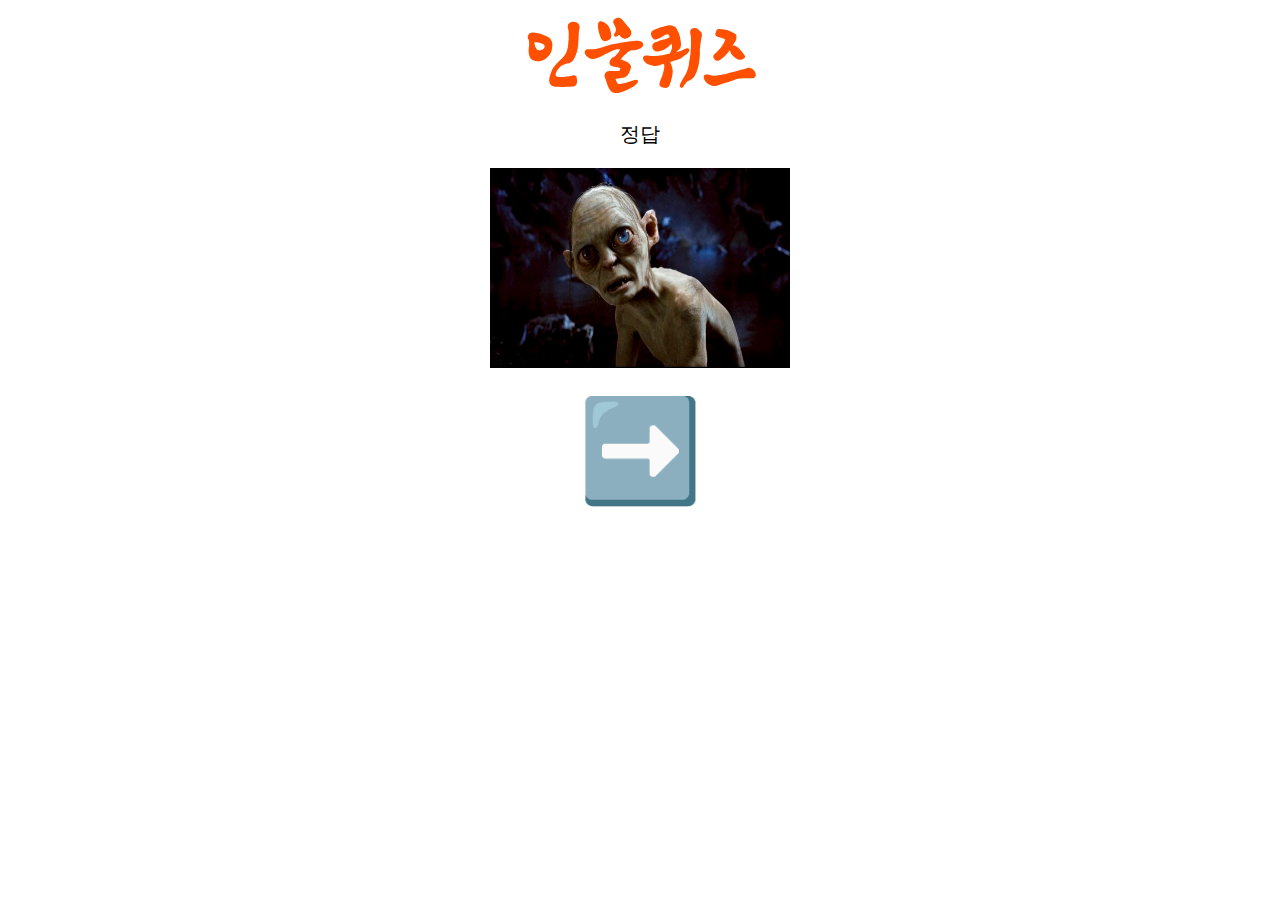
==== modu.html @ cdaf22b9 "first commit" ====
<!DOCTYPE html>
<html lang="ko">
    <head>
        <meta name="viewport" content="width=device-width, initial-scale=1.0, user-scalable=no, 
  maximum-scale=1.0, minimum-scale=1.0">
        <link rel="stylesheet" href="css/maincss.css">
            <h3 id="title">인물퀴즈</h3>

    </head>

    <body>
        <p style="font-size: 20px; text-align: center;" onclick="answerview()">정답</p>
        
        <div id = "imagebox"></div>
        <p id="button_R" onclick = "imagechange()"> ➡️</p>
        <script src="javascript/change.js"></script>
    </body>
</html>
---- css/maincss.css ----
@charset "utf-8";

@font-face{
    font-family: webisfree;
    src: url('헬스셋조릿대Std.ttf');

}
@font-face{
    font-family: webisfreed;
    src: url('badal.ttf');
}
#resulttextd{
    font-family: webisfreed; 
    text-align: center;
    font-size: 60px;
}
#resulttext{
    font-family: webisfree; 
    text-align: center;
    font-size: 80px;
}
#imagetext{
    text-align: center;
}
#button{
    font-family: webisfreed;
            background-color: #fff;
            height:20px;
            width:300px;
            padding: 30px;
            color: #000;
            line-height:20px;
            margin-top: 1vh;
            border-radius: 10px;
            font-size:28px;
            font-weight:700;
            border:1px solid black;
            
            margin-bottom: 80px;
}
#title{
    font-family: webisfree;
    text-align: center;
    font-size: 80px;
    margin-bottom: 20px;
    margin-top:10px;
    color: #FF4F00;
}
#imagebox{
    text-align: center;
}
#button_R{
    font-family: webisfreed; 
    text-align: center;
    font-size: 100px;
    margin-top: 20px;
}
#input{
    display : block;
    text-align: center;
    margin : 0 auto;
    width:200px;
    height:35px;
    font-size: 25px;
}
#timer{
    font-family: webisfreed; 
    margin-top: 0px;
    font-size: 70px;
   
}
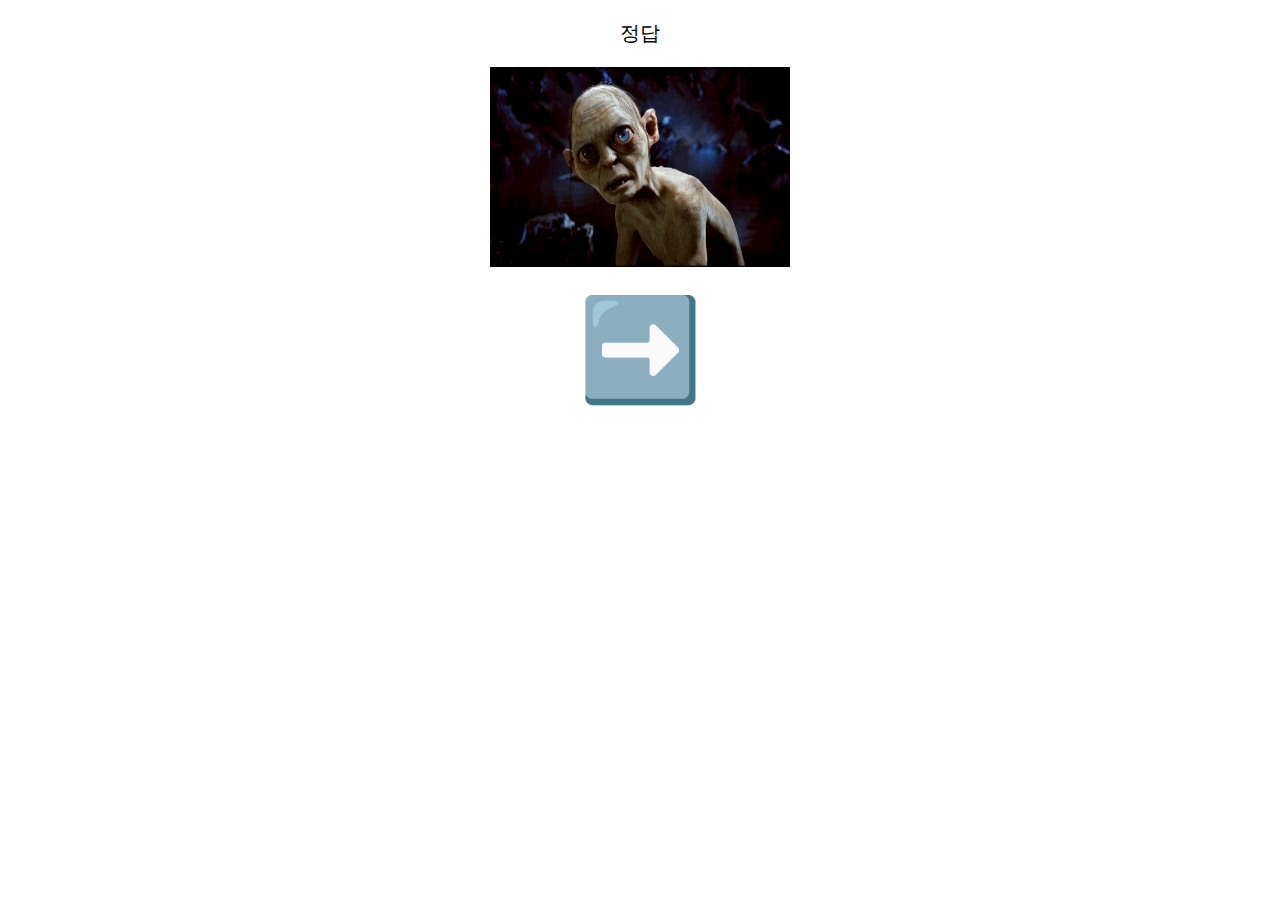
==== commit edea3838: "first commit" ====
--- a/modu.html
+++ b/modu.html
@@ -4,15 +4,32 @@
         <meta name="viewport" content="width=device-width, initial-scale=1.0, user-scalable=no, 
   maximum-scale=1.0, minimum-scale=1.0">
         <link rel="stylesheet" href="css/maincss.css">
-            <h3 id="title">인물퀴즈</h3>
+            
 
     </head>
 
     <body>
+        <script async src="https://pagead2.googlesyndication.com/pagead/js/adsbygoogle.js"></script>
+<!-- 문제위에광고 -->
+<ins class="adsbygoogle"
+     style="display:block"
+     data-ad-client="ca-pub-1454001130230322"
+     data-ad-slot="4010977838"
+     data-ad-format="auto"
+     data-full-width-responsive="true"></ins>
+<script>
+     (adsbygoogle = window.adsbygoogle || []).push({});
+</script>
         <p style="font-size: 20px; text-align: center;" onclick="answerview()">정답</p>
         
         <div id = "imagebox"></div>
         <p id="button_R" onclick = "imagechange()"> ➡️</p>
+
+        <ins class="kakao_ad_area" style="display:none;" 
+ data-ad-unit    = "DAN-qxteed6zecs4" 
+ data-ad-width   = "320" 
+ data-ad-height  = "100"></ins> 
+<script type="text/javascript" src="//t1.daumcdn.net/kas/static/ba.min.js" async></script>
         <script src="javascript/change.js"></script>
     </body>
 </html>
--- a/css/maincss.css
+++ b/css/maincss.css
@@ -58,14 +58,15 @@
 #input{
     display : block;
     text-align: center;
-    margin : 0 auto;
-    width:200px;
+    margin-left: 30px;
+    width:150px;
     height:35px;
     font-size: 25px;
 }
 #timer{
     font-family: webisfreed; 
     margin-top: 0px;
-    font-size: 70px;
-   
+    font-size: 50px;
+    margin-top:10px;
+    margin-left:40px;
 }